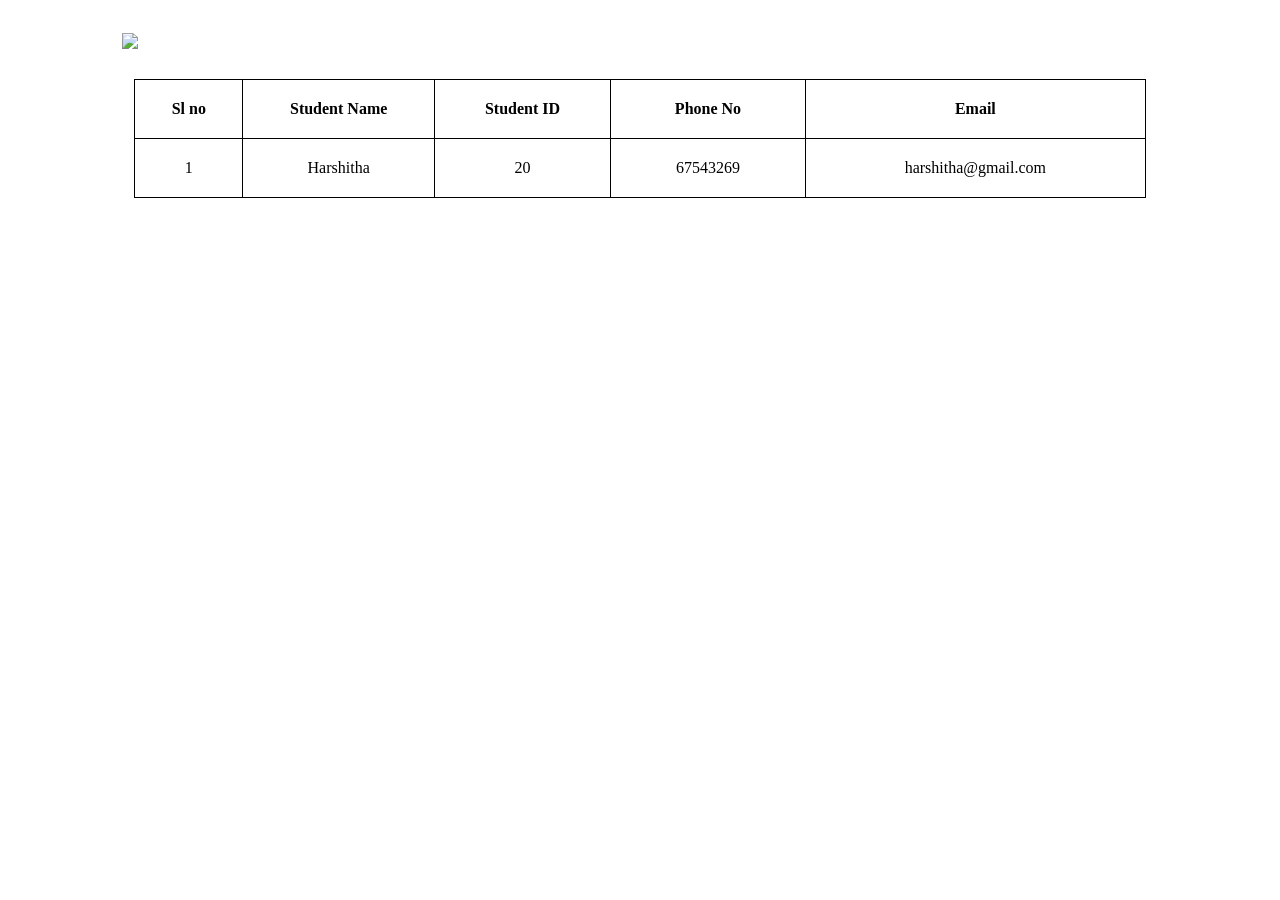
==== report2.html @ 69879700 "Add files via upload" ====
<!DOCTYPE html>
<html>
 
<head>
    <nav>
        <a href=""><img src="https://aerojcteam.github.io/aerojc-website/assets/img/JSSSTU.png"/></a>
    </nav>
    <style>
    table,th,td {
        border: 1px solid black;
        border-collapse: collapse;
        width: 5px; 
       }
       table{
        box-sizing: border-box;
        text-indent: initial;
        border-spacing: 3px;
       }
     
    th,td {
        padding: 20px; 
       }
        tr{
            text-align: center;
        }
       
     nav{
        display:flex;
        padding: 2% 9%;
        justify-content:space-between;
        align-items:center;
     }
     nav img{
      width:150px;
     }
    
    </style>
</head>
 
<body>
    <table style="width:80%; margin-left:10%; margin-top: auto;">
        <thead class ="" style="width: 0px;">
            <th>Sl no</th>
            <th>Student Name</th>
            <th>Student ID</th>
            <th>Phone No</th>
            <th>Email</th>
        </th>
        <tr>
            <td>1</td>
            <td>Harshitha</td>
            <td>20</td>
            <td>67543269</td>
            <td>harshitha@gmail.com</td>
        
        </tr>
    </table>
</body>
 
</html>
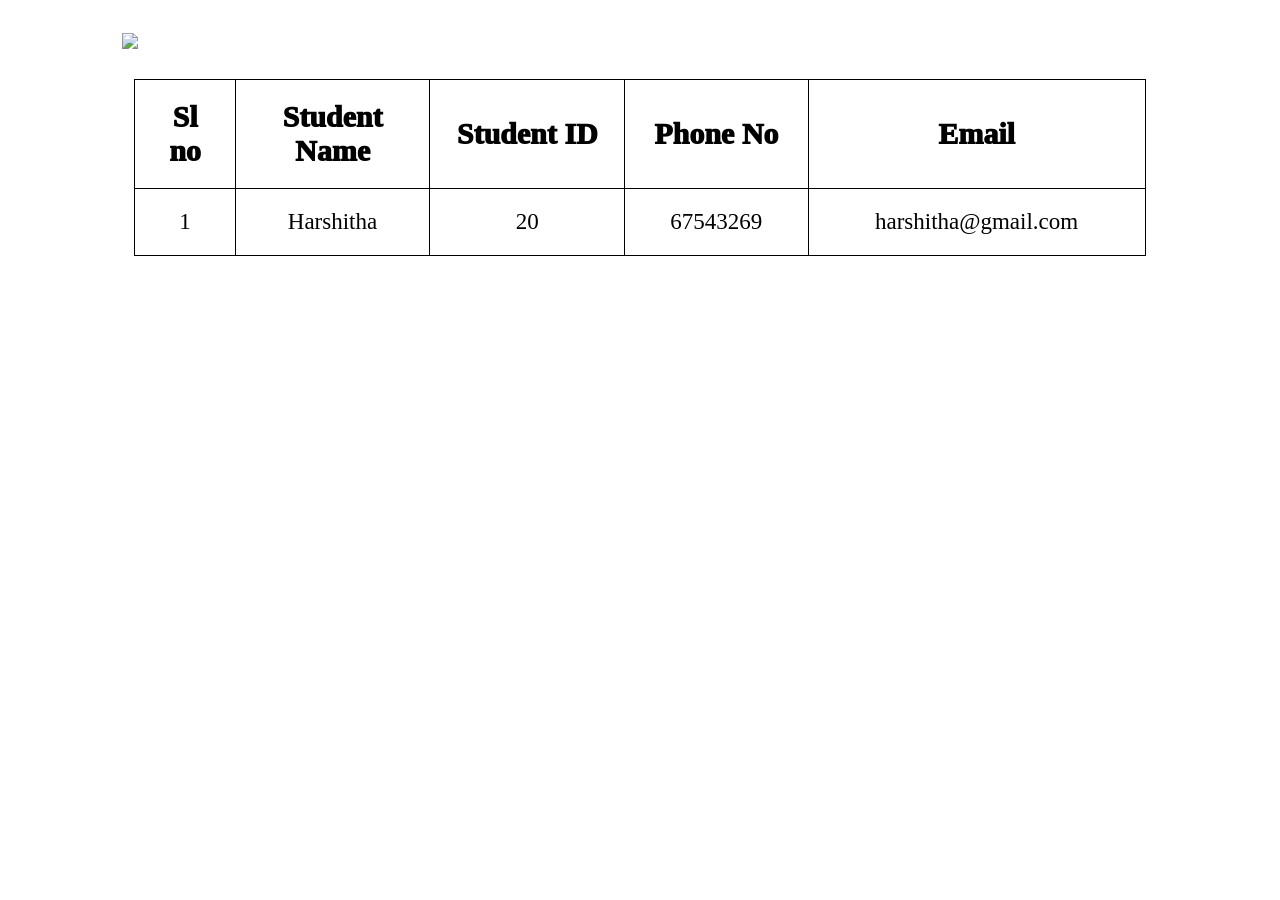
==== commit af85a7b5: "Update report2.html" ====
--- a/report2.html
+++ b/report2.html
@@ -22,8 +22,13 @@
        }
         tr{
             text-align: center;
+            font-size:23px ;
         }
        
+      th{
+        font-weight: 1000;
+        font-size:30px ;
+     }
      nav{
         display:flex;
         padding: 2% 9%;
@@ -39,7 +44,7 @@
  
 <body>
     <table style="width:80%; margin-left:10%; margin-top: auto;">
-        <thead class ="" style="width: 0px;">
+        <thead class>
             <th>Sl no</th>
             <th>Student Name</th>
             <th>Student ID</th>
@@ -57,4 +62,4 @@
     </table>
 </body>
  
-</html>+</html>
